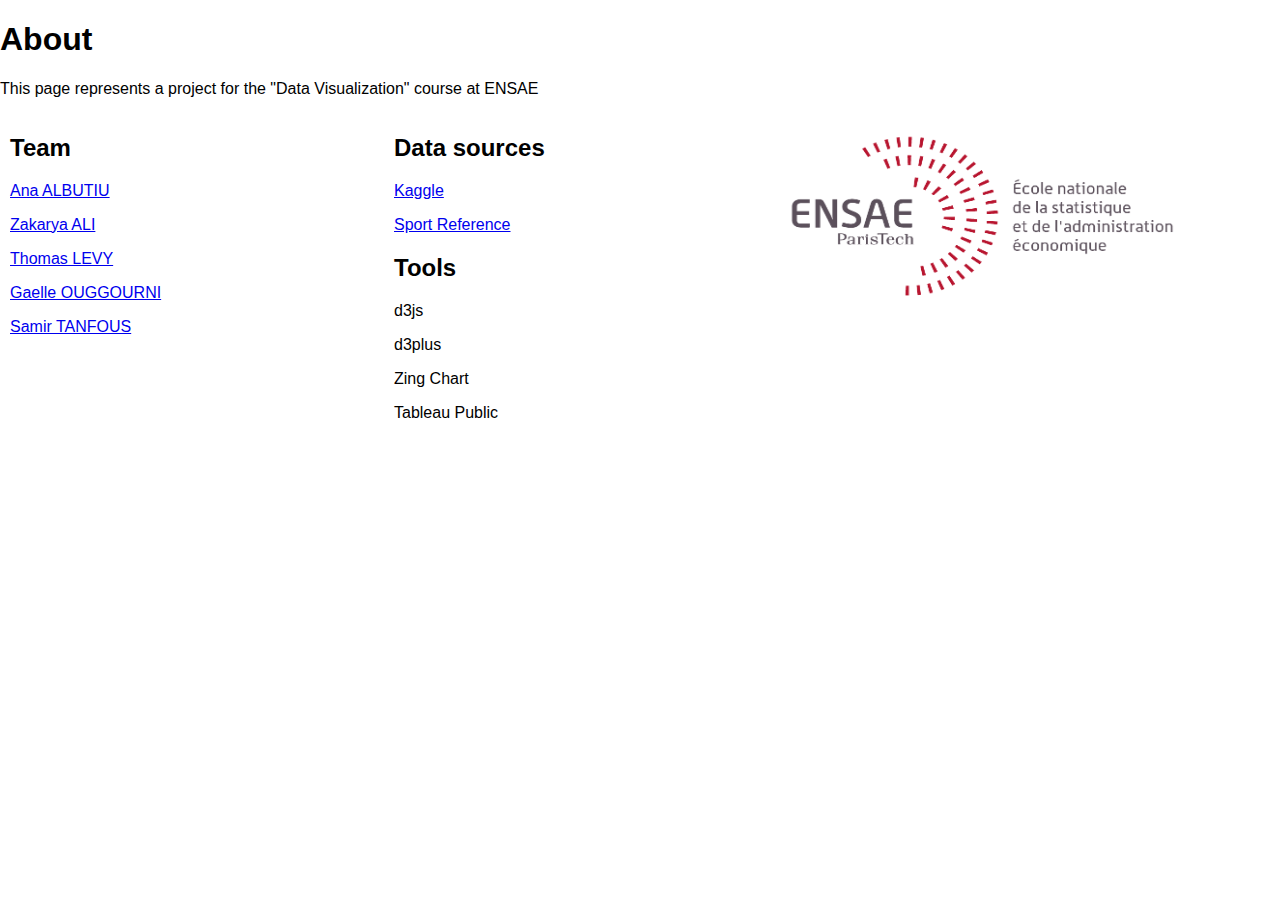
==== end.html @ 3840ee8d "change image end" ====
<!DOCTYPE html>
<html>
<head>
    <!-- Google Analytics tracking code -->
    <script async src="https://www.googletagmanager.com/gtag/js?id=UA-117540199-1"></script>
    <script>
        window.dataLayer = window.dataLayer || [];
        function gtag() { dataLayer.push(arguments); }
        gtag('js', new Date());

        gtag('config', 'UA-117540199-1');
    </script>
    <link rel="stylesheet"/type="text/css" href="./css/end.css">

</head>
<body>
    <div id="container">
        <h1> About </h1>
        <p> This page represents a project for the "Data Visualization" course at ENSAE </p>

        <div id="end-all">
            <div id="team">
                <h2>Team</h2>
                <p class="email"><i class="lnr lnr-envelope" style="color:#000000;font-size:15px"></i> <span> <a href="mailto:ana.albutiu@ensae.fr">Ana ALBUTIU</a></span></p>
                <p class="email"><i class="lnr lnr-envelope" style="color:#000000;font-size:15px"></i> <span> <a href="mailto:zakarya.ali@ensae.fr">Zakarya ALI</a></span></p>
                <p class="email"><i class="lnr lnr-envelope" style="color:#000000;font-size:15px"></i> <span> <a href="mailto:thomas.levy@ensae.fr">Thomas LEVY</a></span></p>
                <p class="email"><i class="lnr lnr-envelope" style="color:#000000;font-size:15px"></i> <span> <a href="mailto:gaelle.ouggourni@enpc.fr">Gaelle OUGGOURNI</a></span></p>
                <p class="email"><i class="lnr lnr-envelope" style="color:#000000;font-size:15px"></i> <span> <a href="mailto:samir.tanfous@ensae.fr">Samir TANFOUS</a></span></p>
            </div>

            <div id="data-sources-tools">
                <h2>Data sources</h2>
                <p><a href="https://www.kaggle.com/arpitsolanki14/olympic-games-data-analysis/data"> Kaggle </a></p>
                <p><a href="https://www.sports-reference.com/olympics/countries/"> Sport Reference </a></p>
                <p></p>
                <h2>Tools</h2>
                <p>d3js</p>
                <p>d3plus</p>
                <p>Zing Chart</p>
                <p>Tableau Public</p>
            </div>

            <div id="logo-ensae">
                <img class="ensae-img" src="./images/ENSAE_logo.png" alt="" width="400" height="200">
            </div>

        </div>
    </div>

</body>
</html>
---- css/end.css ----
body {
    margin: 0;
    padding: 0;
    width: 100%;
    height: 100%;
    overflow: hidden;
    font-family: 'Roboto', sans-serif;
}


#end-all {
    background-color: #ffffff;
}

#team {
    margin-left: 10px;
    float: left;
    width: 30%;
}

#data-sources-tools {
    float: left;
    width: 30%;
    margin-left: auto;
    margin-right: auto;
    /* background-color: #ffffff; */
}

#logo-ensae {
    float: left;
    width: 30%;
    margin-left: auto;
    margin-right: auto;
    /* background-color: #ffffff; */
}
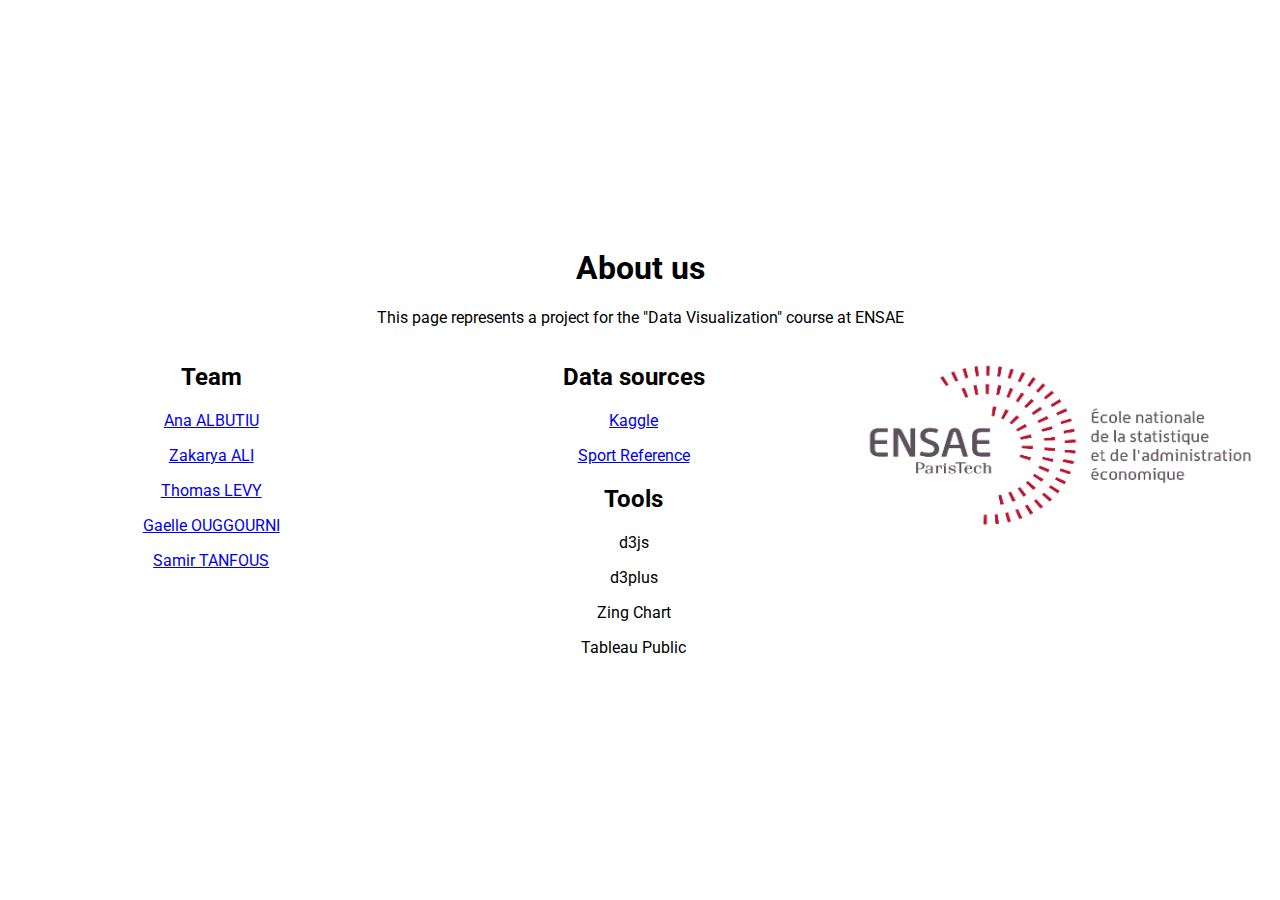
==== commit 58c40774: "update end" ====
--- a/end.html
+++ b/end.html
@@ -1,6 +1,7 @@
 <!DOCTYPE html>
 <html>
 <head>
+    <link href="https://fonts.googleapis.com/css?family=Roboto" rel="stylesheet">
     <!-- Google Analytics tracking code -->
     <script async src="https://www.googletagmanager.com/gtag/js?id=UA-117540199-1"></script>
     <script>
@@ -15,7 +16,7 @@
 </head>
 <body>
     <div id="container">
-        <h1> About </h1>
+        <h1>About us</h1>
         <p> This page represents a project for the "Data Visualization" course at ENSAE </p>
 
         <div id="end-all">
--- a/css/end.css
+++ b/css/end.css
@@ -1,35 +1,34 @@
 body {
     margin: 0;
     padding: 0;
-    width: 100%;
-    height: 100%;
+    width: 100vw;
+    height: 100vh;
     overflow: hidden;
     font-family: 'Roboto', sans-serif;
+    background-color: rgba(255,255,255,0.75);
+    display: flex;
+    align-items: center;
+    text-align: center;
 }
-
+ #container {
+     width: 100%;
+ }
 
 #end-all {
     background-color: #ffffff;
 }
 
 #team {
-    margin-left: 10px;
     float: left;
-    width: 30%;
+    width: 33%;
 }
 
 #data-sources-tools {
     float: left;
-    width: 30%;
-    margin-left: auto;
-    margin-right: auto;
-    /* background-color: #ffffff; */
+    width: 33%;
 }
 
 #logo-ensae {
     float: left;
-    width: 30%;
-    margin-left: auto;
-    margin-right: auto;
-    /* background-color: #ffffff; */
+    width: 33%;
 }
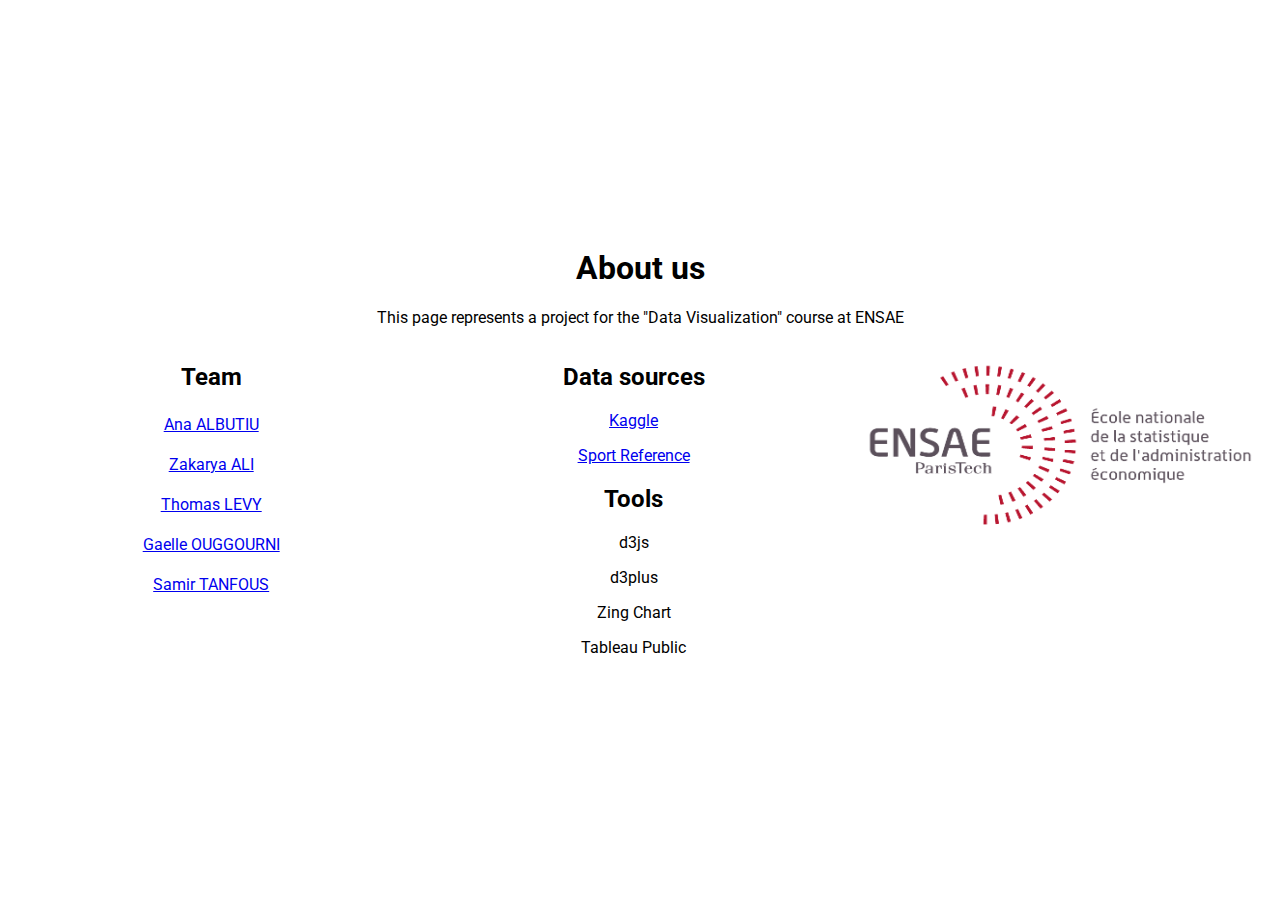
==== commit 5e6755ad: "add icons?" ====
--- a/end.html
+++ b/end.html
@@ -12,6 +12,9 @@
         gtag('config', 'UA-117540199-1');
     </script>
     <link rel="stylesheet"/type="text/css" href="./css/end.css">
+    
+    <!-- Link to source of enveloppe icons -->
+    <link rel="stylesheet" href="https://cdn.linearicons.com/free/1.0.0/icon-font.min.css">
 
 </head>
 <body>
@@ -22,11 +25,11 @@
         <div id="end-all">
             <div id="team">
                 <h2>Team</h2>
-                <p class="email"><i class="lnr lnr-envelope" style="color:#000000;font-size:15px"></i> <span> <a href="mailto:ana.albutiu@ensae.fr">Ana ALBUTIU</a></span></p>
-                <p class="email"><i class="lnr lnr-envelope" style="color:#000000;font-size:15px"></i> <span> <a href="mailto:zakarya.ali@ensae.fr">Zakarya ALI</a></span></p>
-                <p class="email"><i class="lnr lnr-envelope" style="color:#000000;font-size:15px"></i> <span> <a href="mailto:thomas.levy@ensae.fr">Thomas LEVY</a></span></p>
-                <p class="email"><i class="lnr lnr-envelope" style="color:#000000;font-size:15px"></i> <span> <a href="mailto:gaelle.ouggourni@enpc.fr">Gaelle OUGGOURNI</a></span></p>
-                <p class="email"><i class="lnr lnr-envelope" style="color:#000000;font-size:15px"></i> <span> <a href="mailto:samir.tanfous@ensae.fr">Samir TANFOUS</a></span></p>
+                <p class="email"><i class="lnr lnr-envelope" style="color:#000000;font-size:20px"></i> <span> <a href="mailto:ana.albutiu@ensae.fr">Ana ALBUTIU</a></span></p>
+                <p class="email"><i class="lnr lnr-envelope" style="color:#000000;font-size:20px"></i> <span> <a href="mailto:zakarya.ali@ensae.fr">Zakarya ALI</a></span></p>
+                <p class="email"><i class="lnr lnr-envelope" style="color:#000000;font-size:20px"></i> <span> <a href="mailto:thomas.levy@ensae.fr">Thomas LEVY</a></span></p>
+                <p class="email"><i class="lnr lnr-envelope" style="color:#000000;font-size:20px"></i> <span> <a href="mailto:gaelle.ouggourni@enpc.fr">Gaelle OUGGOURNI</a></span></p>
+                <p class="email"><i class="lnr lnr-envelope" style="color:#000000;font-size:20px"></i> <span> <a href="mailto:samir.tanfous@ensae.fr">Samir TANFOUS</a></span></p>
             </div>
 
             <div id="data-sources-tools">
--- a/css/end.css
+++ b/css/end.css
@@ -32,3 +32,8 @@
     float: left;
     width: 33%;
 }
+
+.lnr-envelope {
+  color: #0F52BA;
+  font-size: 20px;
+}
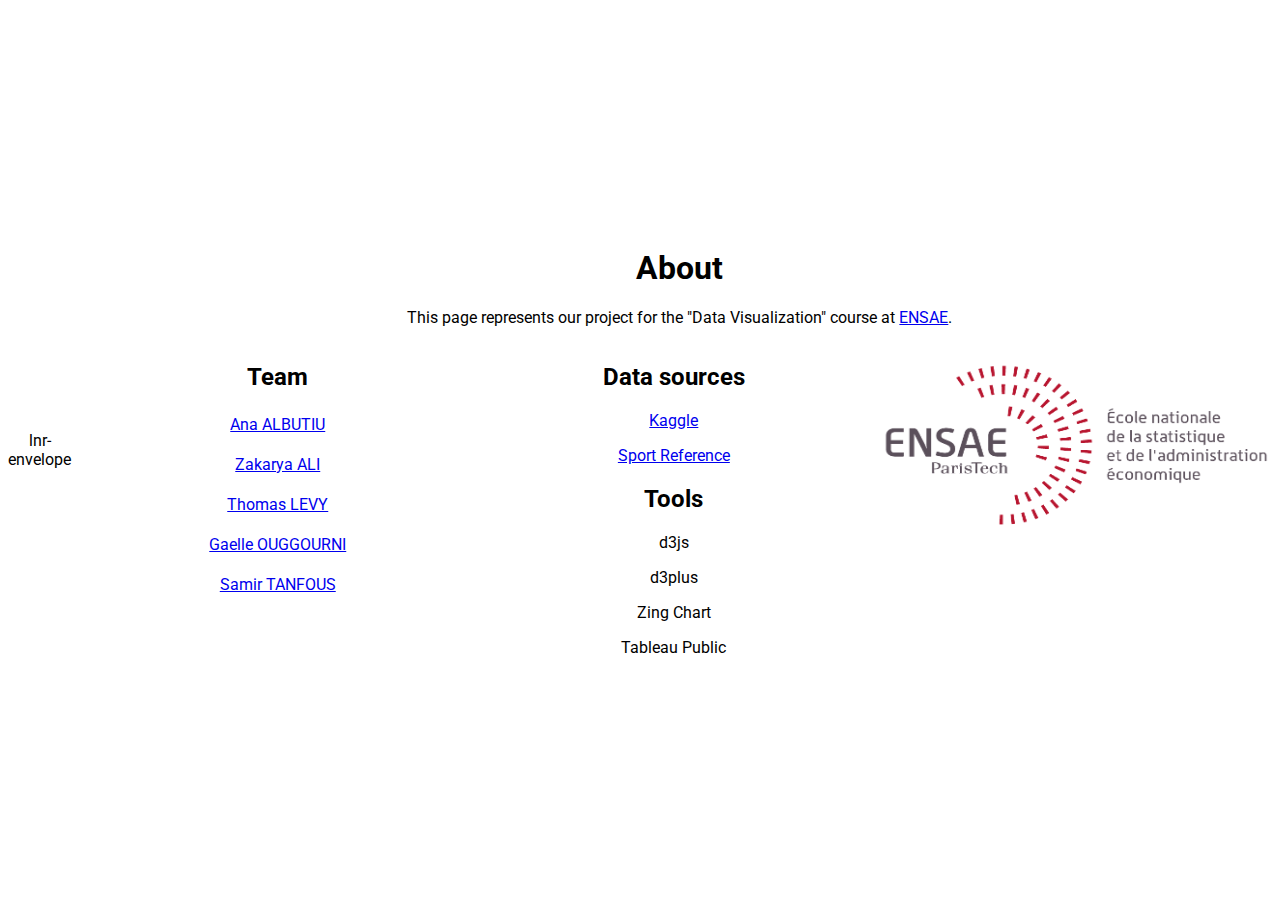
==== commit 07285081: "test icone" ====
--- a/end.html
+++ b/end.html
@@ -18,9 +18,10 @@
 
 </head>
 <body>
+    <span class="lnr lnr-envelope"></span> lnr-envelope
     <div id="container">
-        <h1>About us</h1>
-        <p> This page represents a project for the "Data Visualization" course at ENSAE </p>
+        <h1>About</h1>
+        <p> This page represents our project for the "Data Visualization" course at <a href="http://www.ensae.fr/">ENSAE</a>.</p>
 
         <div id="end-all">
             <div id="team">
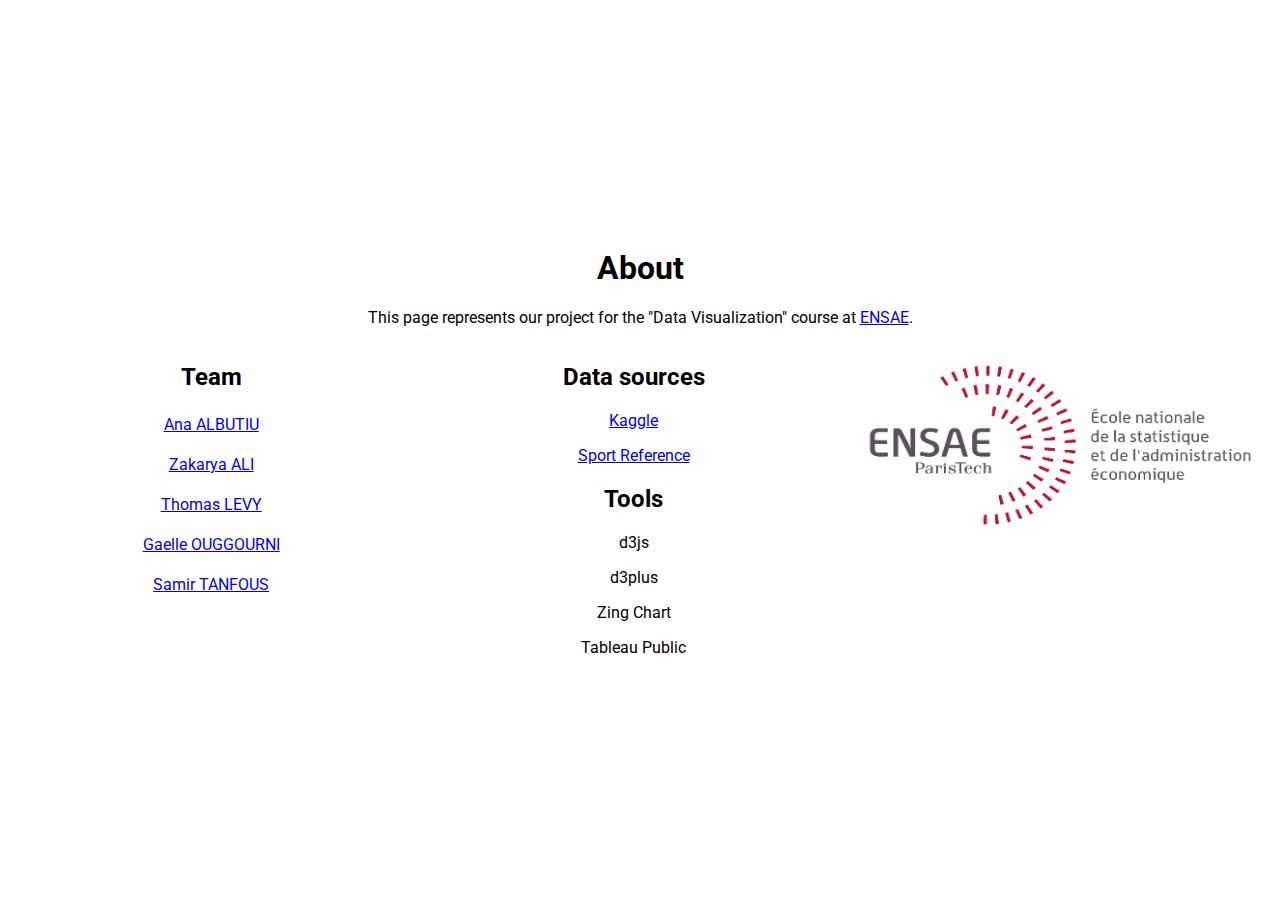
==== commit a8097157: "Update end.html" ====
--- a/end.html
+++ b/end.html
@@ -18,7 +18,6 @@
 
 </head>
 <body>
-    <span class="lnr lnr-envelope"></span> lnr-envelope
     <div id="container">
         <h1>About</h1>
         <p> This page represents our project for the "Data Visualization" course at <a href="http://www.ensae.fr/">ENSAE</a>.</p>
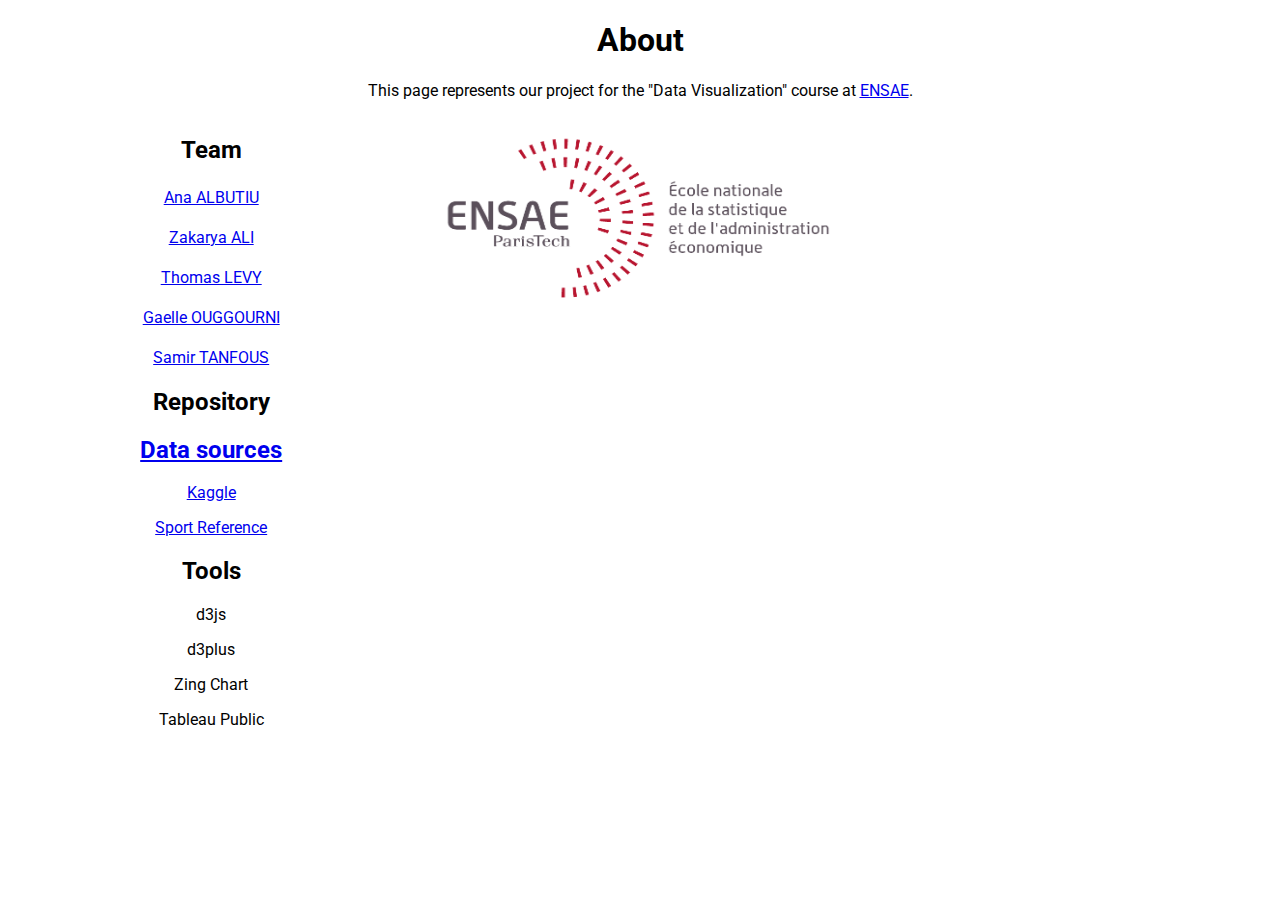
==== commit 255e9752: "added link to repository" ====
--- a/end.html
+++ b/end.html
@@ -30,6 +30,9 @@
                 <p class="email"><i class="lnr lnr-envelope" style="color:#000000;font-size:20px"></i> <span> <a href="mailto:thomas.levy@ensae.fr">Thomas LEVY</a></span></p>
                 <p class="email"><i class="lnr lnr-envelope" style="color:#000000;font-size:20px"></i> <span> <a href="mailto:gaelle.ouggourni@enpc.fr">Gaelle OUGGOURNI</a></span></p>
                 <p class="email"><i class="lnr lnr-envelope" style="color:#000000;font-size:20px"></i> <span> <a href="mailto:samir.tanfous@ensae.fr">Samir TANFOUS</a></span></p>
+            
+            <h2>Repository</h2>
+                <p><a href="https://github.com/DataViz-OlympicGames/DataViz-OlympicGames.github.io/" style="color:#000000>GitHub</a></p>
             </div>
 
             <div id="data-sources-tools">
--- a/css/end.css
+++ b/css/end.css
@@ -7,7 +7,7 @@
     font-family: 'Roboto', sans-serif;
     background-color: rgba(255,255,255,0.75);
     display: flex;
-    align-items: center;
+    align-items: left;
     text-align: center;
 }
  #container {
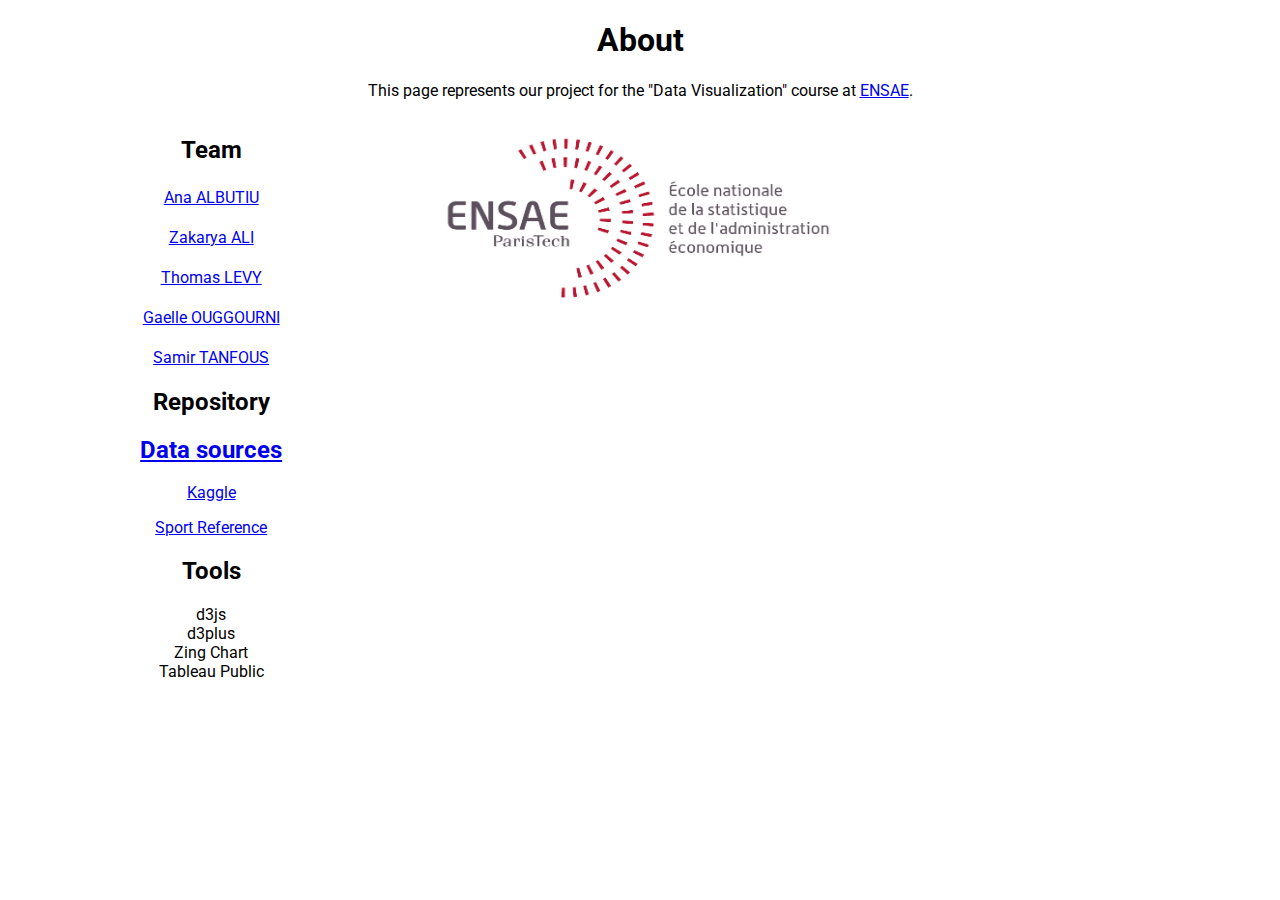
==== commit 43c22c34: "Update end.html" ====
--- a/end.html
+++ b/end.html
@@ -30,7 +30,7 @@
                 <p class="email"><i class="lnr lnr-envelope" style="color:#000000;font-size:20px"></i> <span> <a href="mailto:thomas.levy@ensae.fr">Thomas LEVY</a></span></p>
                 <p class="email"><i class="lnr lnr-envelope" style="color:#000000;font-size:20px"></i> <span> <a href="mailto:gaelle.ouggourni@enpc.fr">Gaelle OUGGOURNI</a></span></p>
                 <p class="email"><i class="lnr lnr-envelope" style="color:#000000;font-size:20px"></i> <span> <a href="mailto:samir.tanfous@ensae.fr">Samir TANFOUS</a></span></p>
-            
+            <p></p>
             <h2>Repository</h2>
                 <p><a href="https://github.com/DataViz-OlympicGames/DataViz-OlympicGames.github.io/" style="color:#000000>GitHub</a></p>
             </div>
@@ -41,10 +41,10 @@
                 <p><a href="https://www.sports-reference.com/olympics/countries/"> Sport Reference </a></p>
                 <p></p>
                 <h2>Tools</h2>
-                <p>d3js</p>
-                <p>d3plus</p>
-                <p>Zing Chart</p>
-                <p>Tableau Public</p>
+                <p>d3js<br/>
+                d3plus<br/>
+                Zing Chart<br/>
+                Tableau Public</p>
             </div>
 
             <div id="logo-ensae">
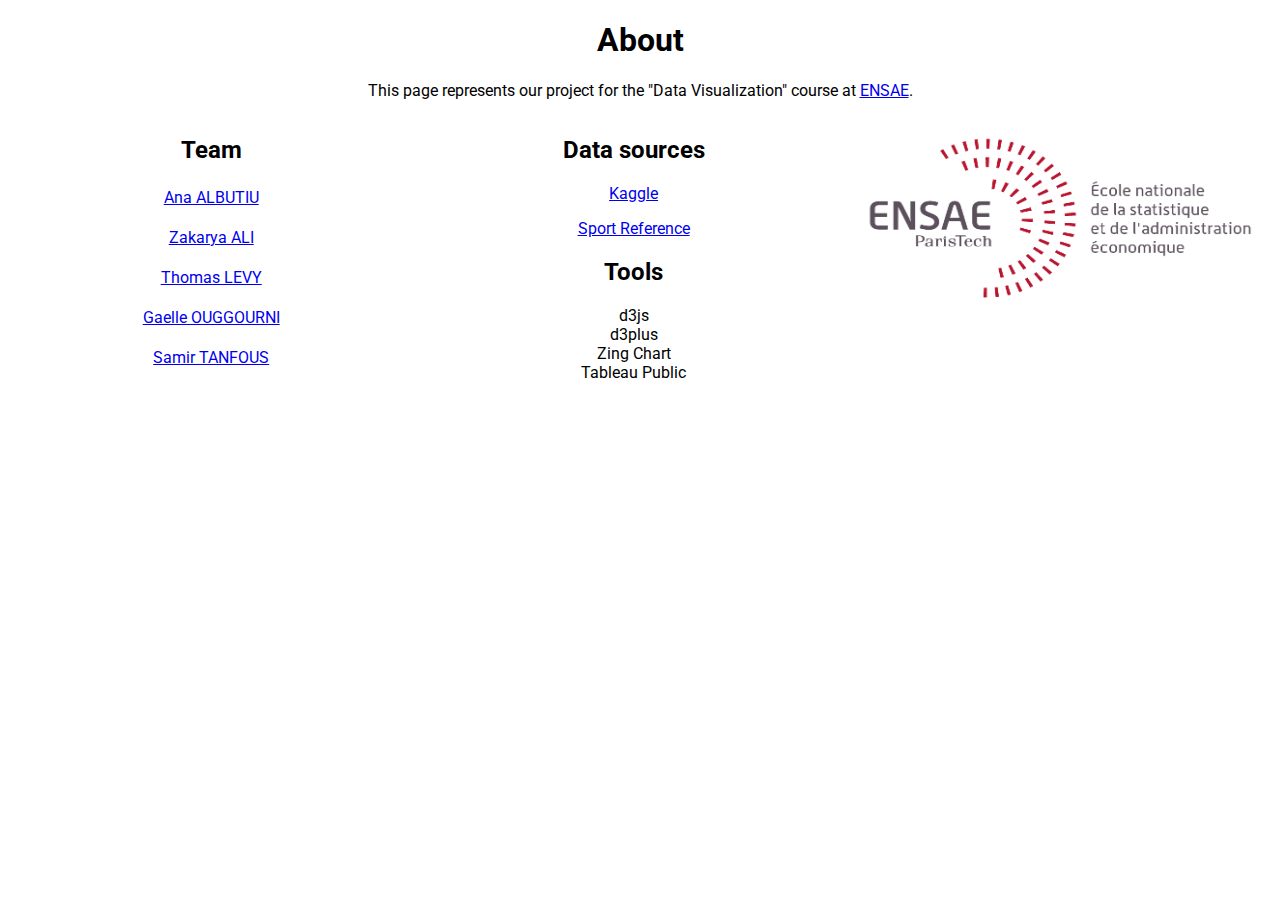
==== commit 6b306c35: "delete broken addition" ====
--- a/end.html
+++ b/end.html
@@ -30,9 +30,6 @@
                 <p class="email"><i class="lnr lnr-envelope" style="color:#000000;font-size:20px"></i> <span> <a href="mailto:thomas.levy@ensae.fr">Thomas LEVY</a></span></p>
                 <p class="email"><i class="lnr lnr-envelope" style="color:#000000;font-size:20px"></i> <span> <a href="mailto:gaelle.ouggourni@enpc.fr">Gaelle OUGGOURNI</a></span></p>
                 <p class="email"><i class="lnr lnr-envelope" style="color:#000000;font-size:20px"></i> <span> <a href="mailto:samir.tanfous@ensae.fr">Samir TANFOUS</a></span></p>
-            <p></p>
-            <h2>Repository</h2>
-                <p><a href="https://github.com/DataViz-OlympicGames/DataViz-OlympicGames.github.io/" style="color:#000000>GitHub</a></p>
             </div>
 
             <div id="data-sources-tools">
